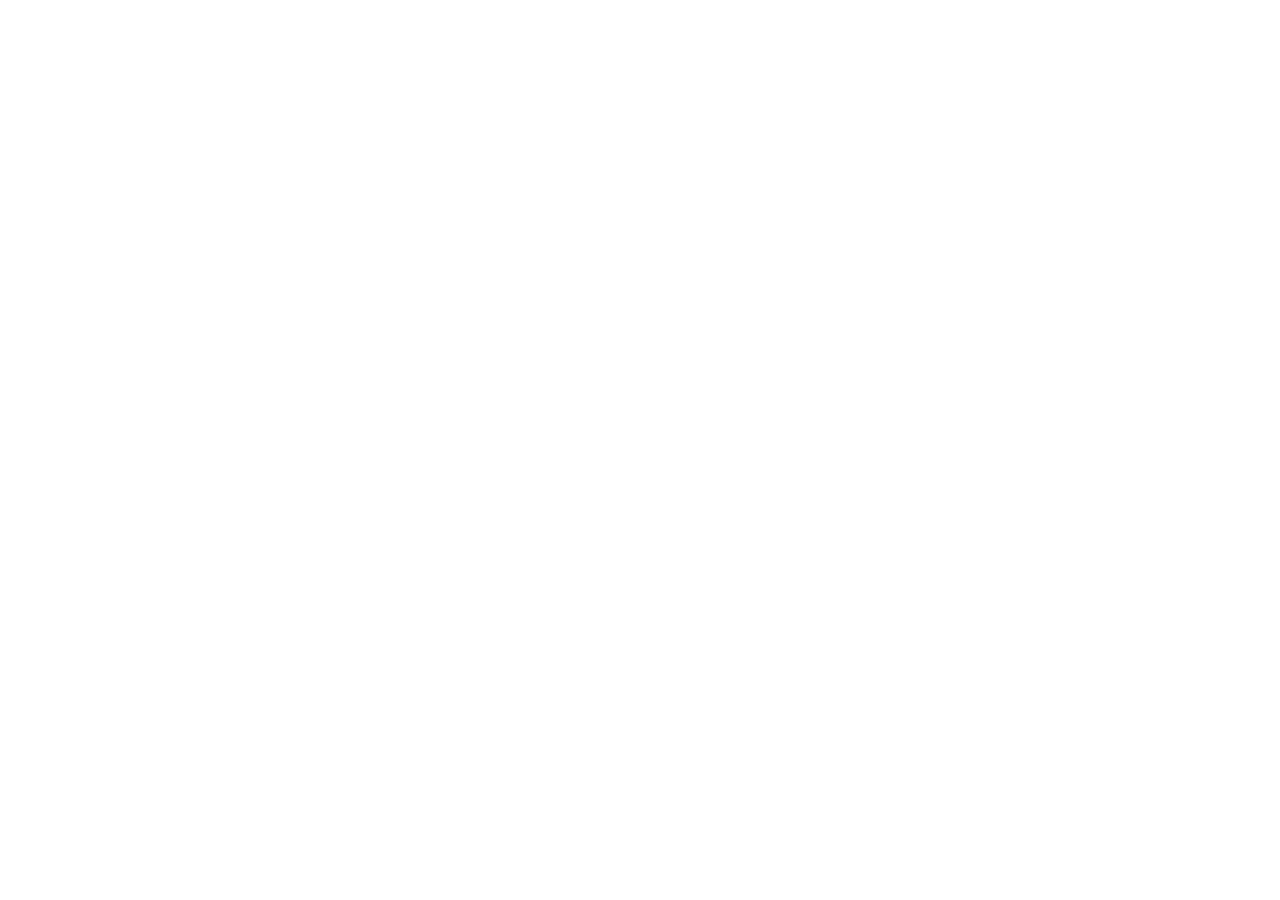
==== ar.html @ c3e3d43b "Add files via upload" ====
<!DOCTYPE html>
<html lang="pt-BR">

<head>
    <meta charset="UTF-8">
    <meta name="viewport" content="width=device-width, initial-scale=1.0">

    <title>DNA AR</title>

    <script src="https://aframe.io/releases/1.5.0/aframe.min.js"></script>

    <script src="https://cdn.jsdelivr.net/npm/mind-ar@1.2.5/dist/mindar-image-aframe.prod.js"></script>
</head>

<body>

<a-scene
    mindar-image="imageTargetSrc: ar/targets.mind;"
    embedded
    color-space="sRGB"
    renderer="colorManagement: true, physicallyCorrectLights"
    vr-mode-ui="enabled: false"
    device-orientation-permission-ui="enabled: false">

    <a-assets>

        <!-- Por enquanto vamos usar uma caixa para testar -->

    </a-assets>


    <a-camera
        position="0 0 0"
        look-controls="enabled: false">
    </a-camera>


    <a-entity mindar-image-target="targetIndex: 0">

        <a-box
            position="0 0 0"
            rotation="0 0 0"
            color="#00ff88"
            scale="0.5 0.5 0.5">

        </a-box>

    </a-entity>

</a-scene>

</body>
</html>
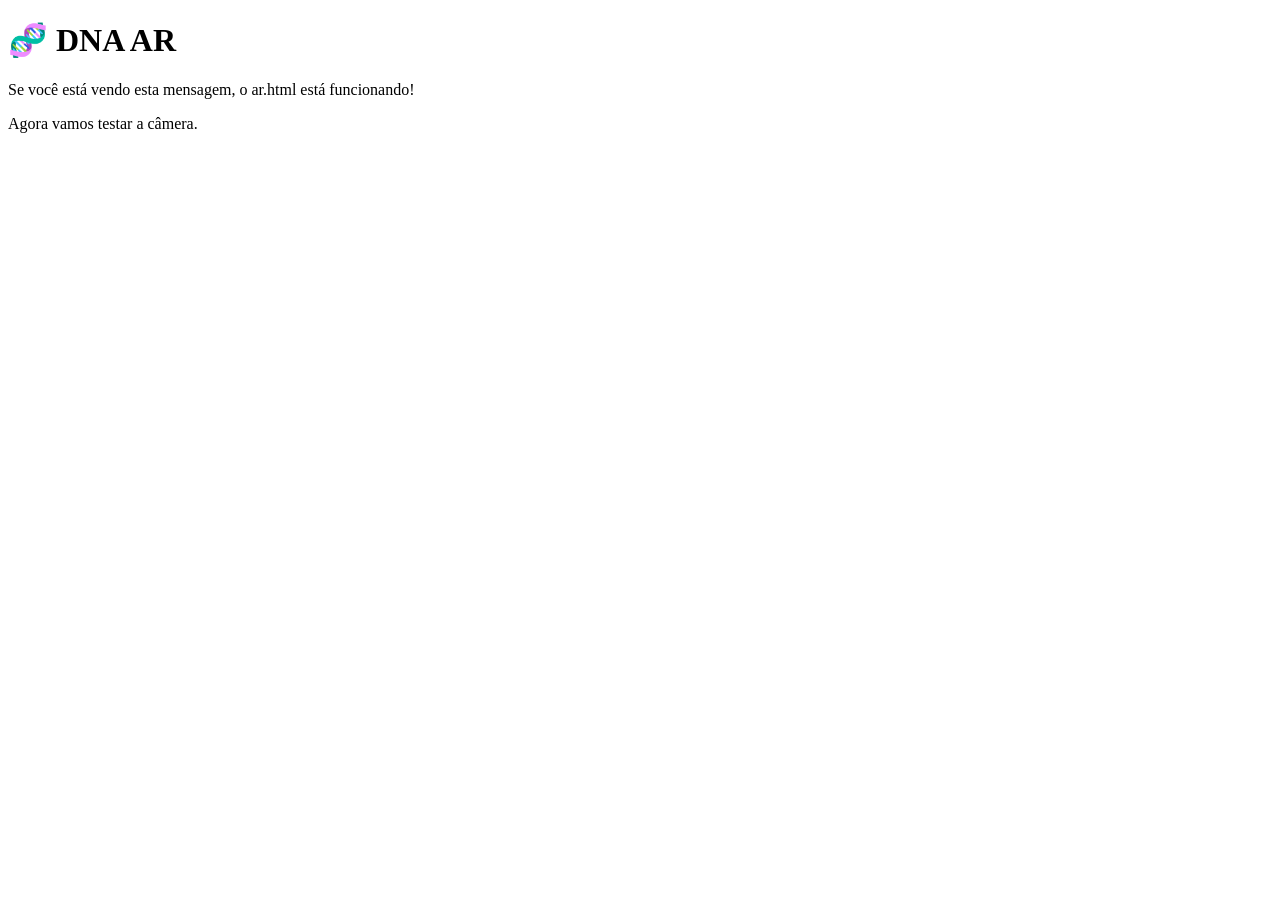
==== commit 1c7f7ee6: "Update ar.html" ====
--- a/ar.html
+++ b/ar.html
@@ -5,49 +5,18 @@
     <meta charset="UTF-8">
     <meta name="viewport" content="width=device-width, initial-scale=1.0">
 
-    <title>DNA AR</title>
+    <title>Teste DNA AR</title>
 
-    <script src="https://aframe.io/releases/1.5.0/aframe.min.js"></script>
-
-    <script src="https://cdn.jsdelivr.net/npm/mind-ar@1.2.5/dist/mindar-image-aframe.prod.js"></script>
 </head>
 
 <body>
 
-<a-scene
-    mindar-image="imageTargetSrc: ar/targets.mind;"
-    embedded
-    color-space="sRGB"
-    renderer="colorManagement: true, physicallyCorrectLights"
-    vr-mode-ui="enabled: false"
-    device-orientation-permission-ui="enabled: false">
+    <h1>🧬 DNA AR</h1>
 
-    <a-assets>
+    <p>Se você está vendo esta mensagem, o ar.html está funcionando!</p>
 
-        <!-- Por enquanto vamos usar uma caixa para testar -->
-
-    </a-assets>
-
-
-    <a-camera
-        position="0 0 0"
-        look-controls="enabled: false">
-    </a-camera>
-
-
-    <a-entity mindar-image-target="targetIndex: 0">
-
-        <a-box
-            position="0 0 0"
-            rotation="0 0 0"
-            color="#00ff88"
-            scale="0.5 0.5 0.5">
-
-        </a-box>
-
-    </a-entity>
-
-</a-scene>
+    <p>Agora vamos testar a câmera.</p>
 
 </body>
-</html>+
+</html>
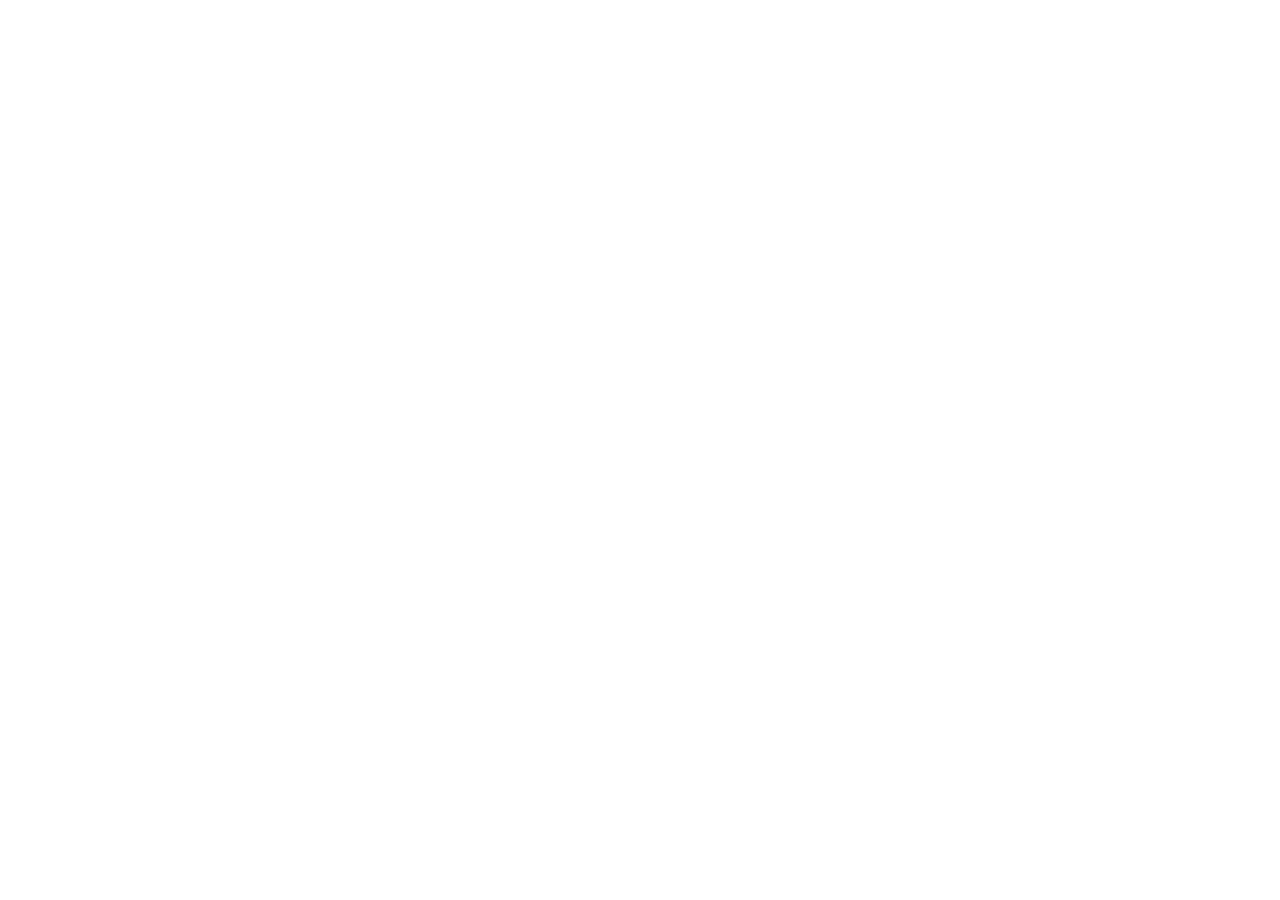
==== commit d5407742: "Update ar.html" ====
--- a/ar.html
+++ b/ar.html
@@ -2,20 +2,63 @@
 <html lang="pt-BR">
 
 <head>
+
     <meta charset="UTF-8">
-    <meta name="viewport" content="width=device-width, initial-scale=1.0">
 
-    <title>Teste DNA AR</title>
+    <meta
+        name="viewport"
+        content="width=device-width, initial-scale=1.0"
+    >
+
+    <title>DNA AR</title>
+
+    <script src="https://aframe.io/releases/1.5.0/aframe.min.js"></script>
+
+    <script src="https://cdn.jsdelivr.net/npm/mind-ar@1.2.5/dist/mindar-image-aframe.prod.js"></script>
 
 </head>
 
-<body>
 
-    <h1>🧬 DNA AR</h1>
+<body style="margin: 0; overflow: hidden;">
 
-    <p>Se você está vendo esta mensagem, o ar.html está funcionando!</p>
 
-    <p>Agora vamos testar a câmera.</p>
+<a-scene
+
+    mindar-image="imageTargetSrc: ./ar/targets.mind;"
+
+    embedded
+
+    color-space="sRGB"
+
+    renderer="colorManagement: true"
+
+    vr-mode-ui="enabled: false"
+
+    device-orientation-permission-ui="enabled: false"
+>
+
+
+    <a-camera
+        position="0 0 0"
+        look-controls="enabled: false">
+    </a-camera>
+
+
+    <a-entity
+        mindar-image-target="targetIndex: 0"
+    >
+
+        <a-box
+            position="0 0 0"
+            scale="0.5 0.5 0.5"
+            color="#00ff88">
+        </a-box>
+
+    </a-entity>
+
+
+</a-scene>
+
 
 </body>
 
